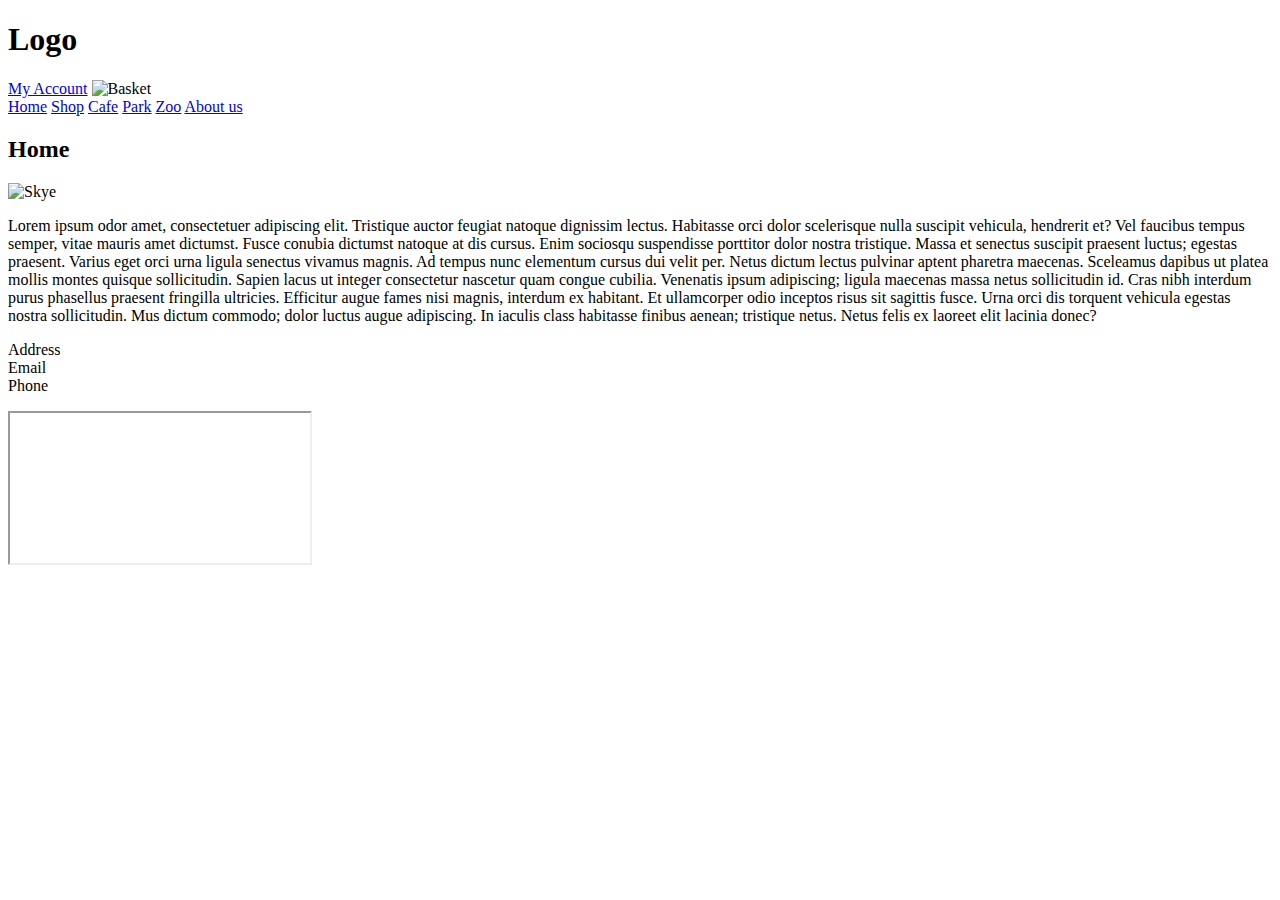
==== index.html @ 90c9567f "Add files via upload" ====
<!DOCTYPE html>
<html lang="en">
	<head>
		<meta charset="utf-8">
		<meta name="viewport" content="width=device-width, initial-scale=1">
		<link rel="stylesheet" type="text/css" href="styles/index.css">
		<title>Website</title>
	</head>
	
	<body>
		<div class="top">
			<h1 class="top">Logo</h1>
			<a href="index.html" class="top" title="My Account">My Account</a>
			<img src="images/Basket.png" class="top" title="Basket">
		</div>
		
		<nav class="subtop fcen">
			<a href="index.html" class="subtopl" title="Home">Home</a>
			<a href="shop.html" class="subtopl" title="Shop">Shop</a>
			<a href="cafe.html" class="subtopl" title="Cafe">Cafe</a>
			<a href="park.html" class="subtopl" title="Park">Park</a>
			<a href="zoo.html" class="subtopl" title="Zoo">Zoo</a>
			<a href="about.html" class="subtopl" title="About us">About us</a>
		</nav>
		
		<div class="main">
			<div class="main_title">
				<h2 class="main_title">Home</h2>
			</div>
			
			<div class="fcen">
				<img src="images/Skye2.avif" class="main" title="Skye">
			</div>
			
			<div class="main_text">
				<p>
					Lorem ipsum odor amet, consectetuer adipiscing elit. Tristique auctor feugiat natoque dignissim lectus. Habitasse orci dolor scelerisque nulla suscipit vehicula, hendrerit et? Vel faucibus tempus semper, vitae mauris amet dictumst. Fusce conubia dictumst natoque at dis cursus. Enim sociosqu suspendisse porttitor dolor nostra tristique. Massa et senectus suscipit praesent luctus; egestas praesent. Varius eget orci urna ligula senectus vivamus magnis. Ad tempus nunc elementum cursus dui velit per. Netus dictum lectus pulvinar aptent pharetra maecenas.
					Sceleamus dapibus ut platea mollis montes quisque sollicitudin. Sapien lacus ut integer consectetur nascetur quam congue cubilia. Venenatis ipsum adipiscing; ligula maecenas massa netus sollicitudin id.
					Cras nibh interdum purus phasellus praesent fringilla ultricies. Efficitur augue fames nisi magnis, interdum ex habitant. Et ullamcorper odio inceptos risus sit sagittis fusce. Urna orci dis torquent vehicula egestas nostra sollicitudin. Mus dictum commodo; dolor luctus augue adipiscing. In iaculis class habitasse finibus aenean; tristique netus. Netus felis ex laoreet elit lacinia donec?
				</p>
			</div>
		</div>
		
		<footer>
			<div class="address fcen">
				<p class="address">
					Address<br>
					Email<br>
					Phone<br>
				</p>
			</div>
			
			<div class="map">
				<iframe class="map" title="Google_Map"
					src="https://maps.google.com/maps?width=100%25&amp;height=100%25&amp;hl=en&amp;q=Scotland+(Scotland)&amp;t=&amp;z=6&amp;ie=UTF8&amp;iwloc=B&amp;output=embed">
				</iframe>
			</div>
		</footer>
	</body>
</html>
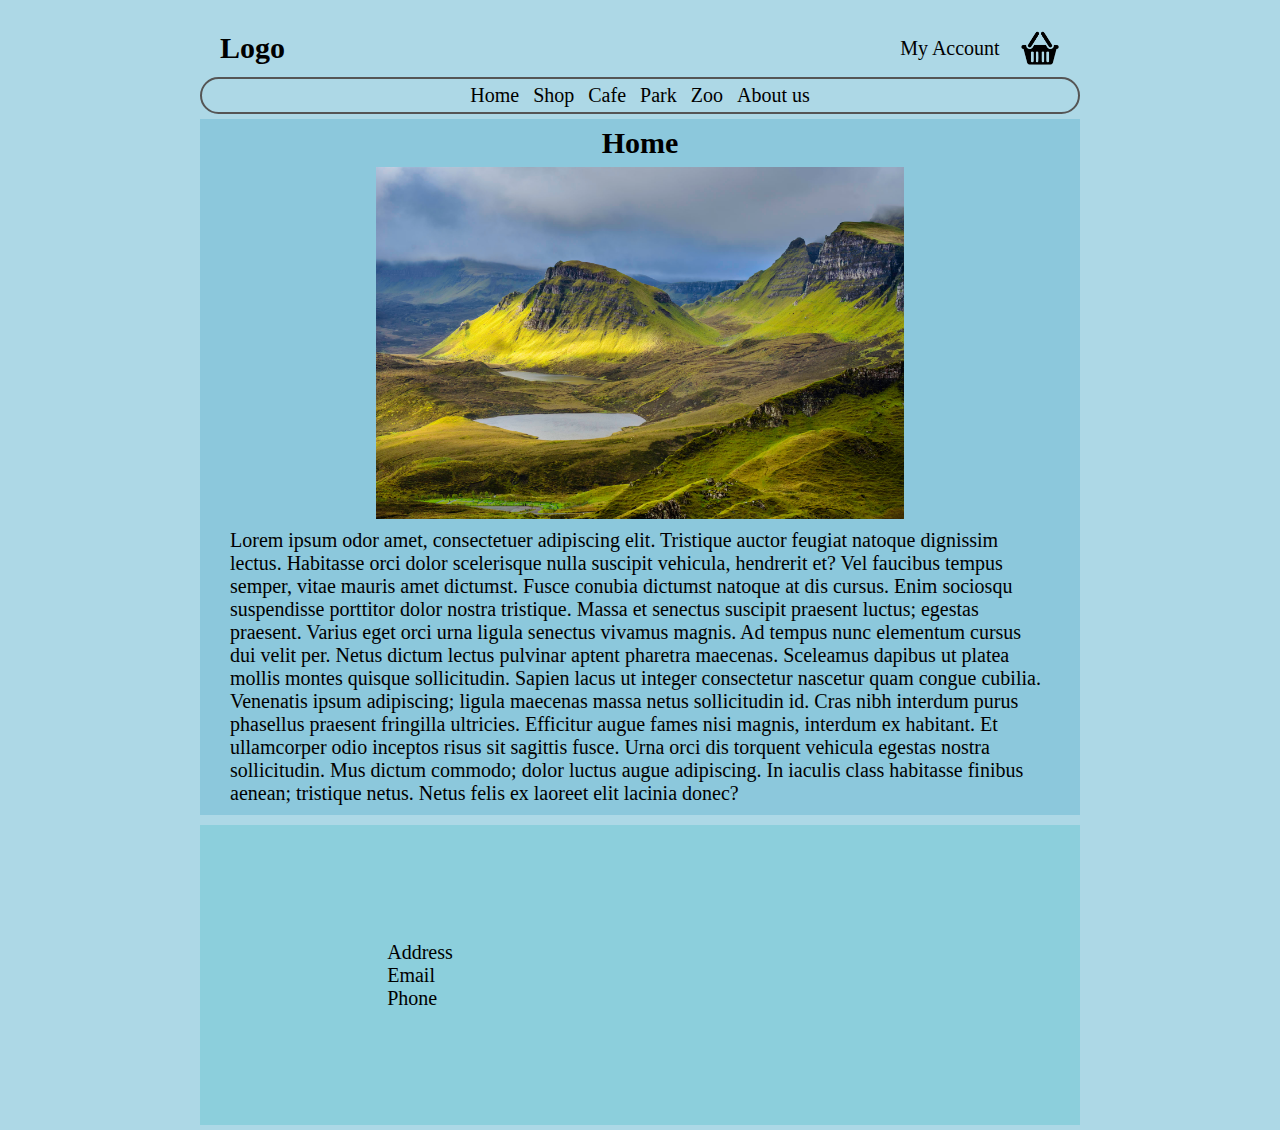
==== commit e1d676cb: "Add files via upload" ====
--- a/index.html
+++ b/index.html
@@ -11,7 +11,7 @@
 		<div class="top">
 			<h1 class="top">Logo</h1>
 			<a href="index.html" class="top" title="My Account">My Account</a>
-			<img src="images/Basket.png" class="top" title="Basket">
+			<img src="images/basket.png" class="top" title="Basket">
 		</div>
 		
 		<nav class="subtop fcen">
--- a/styles/index.css
+++ b/styles/index.css
@@ -0,0 +1,126 @@
+body {
+	background-color: lightblue;
+	font: 20px "calibri";
+	margin: 20px 200px 0;
+}
+
+@media (max-width: 1200px) {
+body {
+	margin: 20px 100px 0;
+	}
+}
+
+@media (max-width: 800px) {
+body {
+	margin: 20px 20px 0;
+	}
+}
+
+a {
+	text-decoration: none;
+	color: black;
+}
+
+p {
+	margin: 0;
+}
+
+h2 {
+	margin: 0;
+}
+
+.fcen {
+	display: flex;
+	justify-content: center;
+	align-items: center;
+}
+
+div.top {
+	display: flex;
+	flex-wrap: wrap;
+	align-items: center;
+	margin: 0 10px;
+}
+
+h1.top {
+	font-size: 30px;
+	margin: 10px auto 10px 10px;
+}
+
+a.top {
+	margin: 10px;
+}
+
+img.top {
+	margin: 10px;
+	height: 36.67px;
+}
+
+nav.subtop {
+	flex-wrap: wrap;
+	width: 100%-4px;
+	padding: 5px 0;
+	margin: 0 0 5px;
+	border: 2px solid #555;
+	border-radius: 20px;
+}
+
+a.subtopl {
+	padding: 0 7px;
+}
+
+a.subtopl:hover {
+	background-color: #8cc8dc;
+}
+
+div.main {
+	background-color: #8cc8dc;
+}
+
+div.main_title {
+	text-align: center;
+	padding: 7px;
+}
+
+img.main {
+	width: 60%;
+}
+
+div.main_text {
+	padding: 10px 30px;
+}
+
+footer {
+	margin: 10px 0 0;
+	background-color: #8ccfdc;
+	width: 100%;
+	display: flex;
+	flex-wrap: wrap;
+}
+
+div.address {
+	flex: 50%;
+	height: 300px;
+}
+
+p.address {
+	margin: 0;
+	padding: 7px;
+}
+
+div.map {
+	flex: 50%;
+	height: 300px;
+}
+
+iframe.map{
+	width: 100%;
+	height: 100%;
+	border: 0;
+}
+
+@media (max-width: 800px) {
+div.address, .map {
+	flex: 100%;
+	}
+}